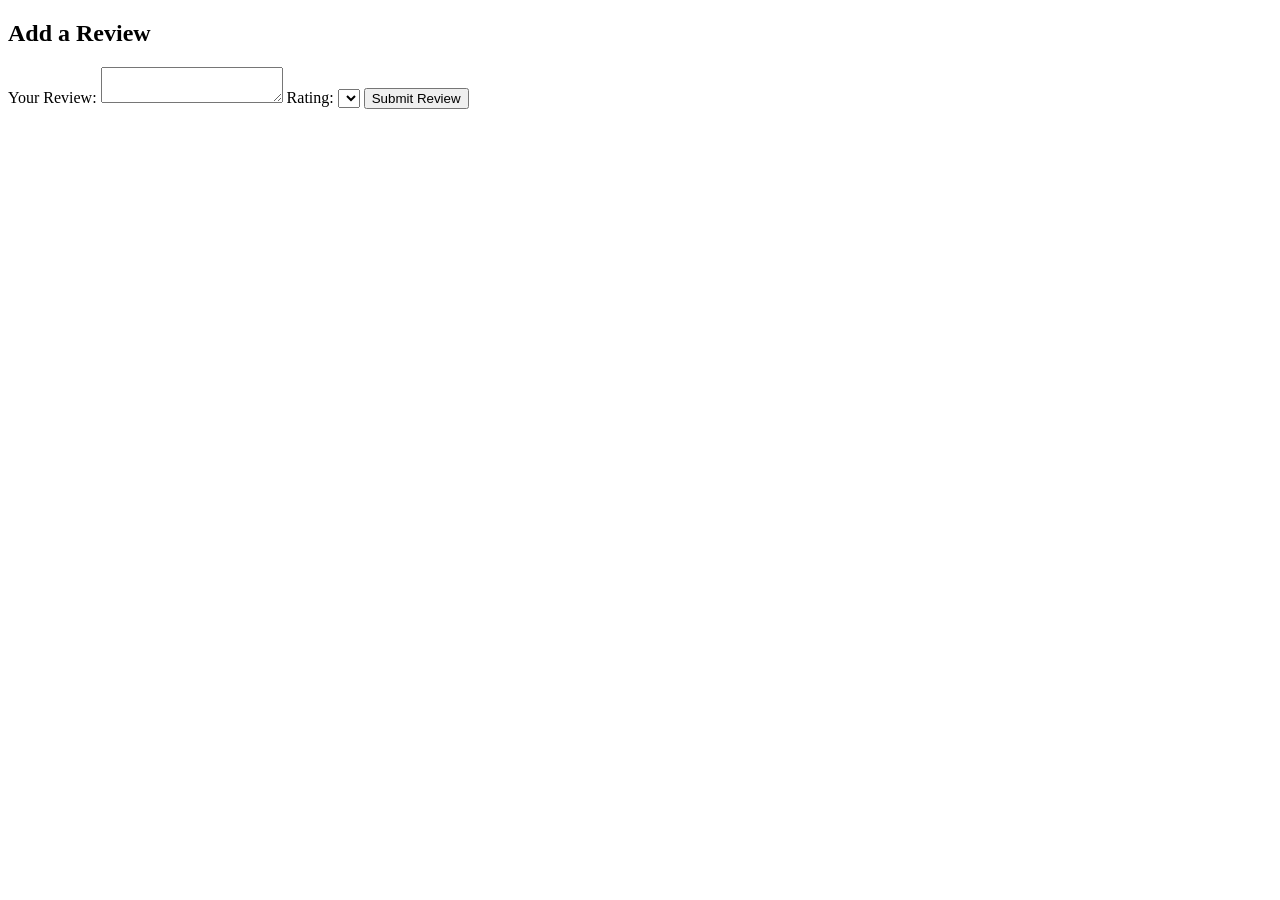
==== part4/add_review.html @ 9d0eb953 "Front end ending" ====
<!DOCTYPE html>
<html lang="en">
<head>
    <meta charset="UTF-8">
    <meta name="viewport" content="width=device-width, initial-scale=1.0">
    <title>Add Review</title>
    <link rel="stylesheet" href="styles.css">
</head>
<body>
    <main>
        <!-- Add something to idfentify the place you're reviewing -->
        <form id="review-form">
            <h2>Add a Review</h2>
            <label for="review">Your Review:</label>
            <textarea id="review" name="review" required></textarea>
            <label for="rating">Rating:</label>
            <select id="rating" name="rating" required>
                <!-- Options for rating -->
            </select>
            <button type="submit">Submit Review</button>
        </form>
    </main>
    <script src="scripts.js"></script>
</body>
</html>
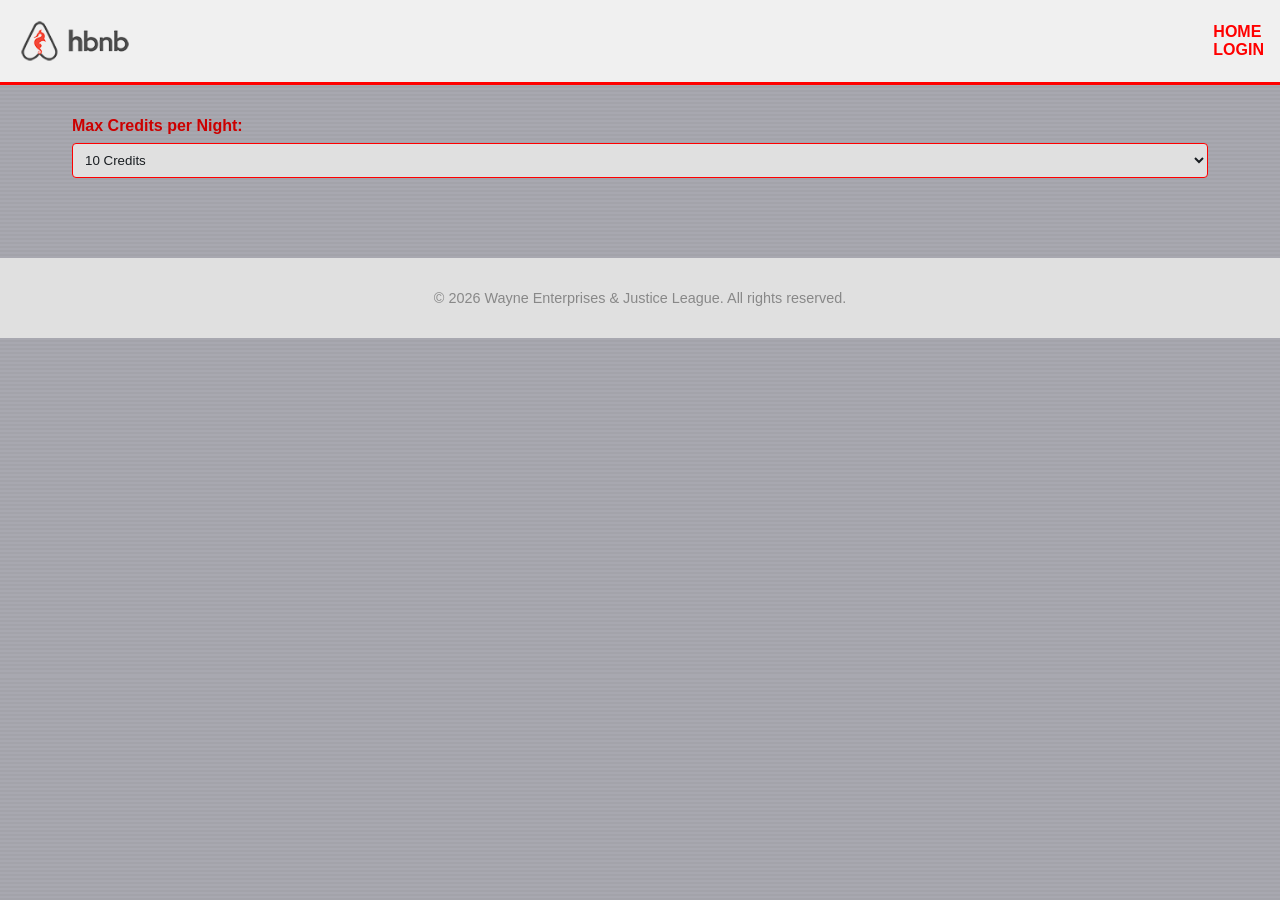
==== commit ae469986: "new remade front" ====
--- a/part4/add_review.html
+++ b/part4/add_review.html
@@ -3,23 +3,40 @@
 <head>
     <meta charset="UTF-8">
     <meta name="viewport" content="width=device-width, initial-scale=1.0">
-    <title>Add Review</title>
-    <link rel="stylesheet" href="styles.css">
+    <title>Add Review | DC Universe</title>
+    <link rel="stylesheet" href="style.css">
 </head>
 <body>
+    <header>
+        <img src="images/logo.png" alt="Logo" class="logo">
+        <nav>
+            <a href="index.html">Home</a>
+        </nav>
+    </header>
+
     <main>
-        <!-- Add something to idfentify the place you're reviewing -->
         <form id="review-form">
-            <h2>Add a Review</h2>
+            <h2>Leave a Review</h2>
+
             <label for="review">Your Review:</label>
-            <textarea id="review" name="review" required></textarea>
+            <textarea id="review" name="review" rows="5" required></textarea>
+
             <label for="rating">Rating:</label>
             <select id="rating" name="rating" required>
-                <!-- Options for rating -->
+                <option value="5">5 - Legendary</option>
+                <option value="4">4 - Great</option>
+                <option value="3">3 - Average</option>
+                <option value="2">2 - Poor</option>
+                <option value="1">1 - Terrible</option>
             </select>
-            <button type="submit">Submit Review</button>
+
+            <button type="submit" class="details-button">Submit Review</button>
         </form>
     </main>
-    <script src="scripts.js"></script>
+
+    <footer>
+        <p>© 2026 Wayne Enterprises & Justice League. All rights reserved.</p>
+    </footer>
+    <script src="script.js"></script>
 </body>
 </html>
--- a/part4/style.css
+++ b/part4/style.css
@@ -0,0 +1,184 @@
+/* Cyborg/High-Tech Theme */
+* {
+    box-sizing: border-box;
+    margin: 0;
+    padding: 0;
+    font-family: 'Segoe UI', Impact, sans-serif;
+}
+
+body {
+    background-color: #a8a8b0;
+    background-image: repeating-linear-gradient(
+        0deg,
+        transparent,
+        transparent 2px,
+        rgba(0,0,0,0.03) 2px,
+        rgba(0,0,0,0.03) 4px
+    ); /* effet grille métallique subtil */
+}
+
+header {
+    background-color: #f0f0f0; /* Lighter silver/grey header */
+    color: #1a1e22;
+    padding: 1rem;
+    display: flex;
+    justify-content: space-between;
+    align-items: center;
+    border-bottom: 3px solid #ff0000; /* Vibrant Red accent border */
+}
+
+.logo {
+    height: 50px;
+    width: auto;
+}
+
+nav a, .login-button {
+    color: #ff0000; /* Red accents on text */
+    text-decoration: none;
+    margin-left: 1.5rem;
+    font-weight: bold;
+    text-transform: uppercase;
+}
+
+nav a:hover, .login-button:hover {
+    color: #e0e0e0; /* Subtle hover effect */
+}
+
+main {
+    padding: 2rem;
+    max-width: 1200px;
+    margin: 0 auto;
+}
+
+/* CARDS: GUNMETAL GREY + RED ACCENTS */
+.place-card, .review-card {
+    margin: 20px;
+    padding: 10px;
+    border: 1px solid #ff0000; /* Red accent border */
+    border-radius: 10px;
+    background-color: #1a1e22; /* Gunmetal grey card background */
+    box-shadow: 0 4px 8px rgba(255, 0, 0, 0.3); /* subtle red accent shadow */
+    color: #e0e0e0; /* light text for cards */
+}
+
+.place-card h3 {
+    color: #ff0000; /* Vibrant Red headline for emphasis */
+    margin-bottom: 0.5rem;
+}
+
+.details-button {
+    display: inline-block;
+    margin-top: 10px;
+    padding: 8px 16px;
+    background-color: #ff0000; /* Red background */
+    color: #fff; /* White/Silver text for contrast */
+    text-decoration: none;
+    border-radius: 5px;
+    font-weight: bold;
+    border: none;
+}
+
+.details-button:hover {
+    background-color: #cc0000; /* Darker red hover */
+}
+
+.place-info {
+    line-height: 1.6;
+    margin-top: 1rem;
+}
+
+footer {
+    text-align: center;
+    padding: 2rem;
+    background-color: #e0e0e0; /* light grey footer */
+    color: #888;
+    font-size: 0.9rem;
+    margin-top: 2rem;
+}
+
+/* Form Styling: SILVER INPUTS + DARK TEXT */
+form {
+    background: #f0f0f0; /* Lighter silver form background */
+    padding: 2rem;
+    border-radius: 10px;
+    border: 1px solid #cc0000; /* red border accent */
+    color: #1a1e22; /* dark form text */
+}
+
+label {
+    display: block;
+    margin-bottom: 0.5rem;
+    color: #cc0000; /* red label accents */
+    font-weight: bold;
+}
+
+input, textarea, select {
+    width: 100%;
+    padding: 0.5rem;
+    margin-bottom: 1rem;
+    border-radius: 4px;
+    border: 1px solid #ff0000; /* red border */
+    background: #e0e0e0; /* dark silver input background */
+    color: #1a1e22; /* dark text */
+}
+
+/* Amenities Icons: REMOVE INVERT, DARK ICONS */
+.amenities-list {
+    list-style-type: none;
+    margin-top: 10px;
+    padding-left: 0;
+}
+
+.amenities-list li {
+    display: flex;
+    align-items: center;
+    margin-bottom: 8px;
+    color: #1a1e22; /* dark text in list */
+}
+
+.amenity-icon {
+    width: 24px;
+    height: auto;
+    margin-right: 10px;
+    /* Removed: filter: invert(1); */
+    /* Icons are now black/dark on silver */
+}
+
+/* --- MODAL STYLES: SILVER BOX + RED CLOSE --- */
+.modal {
+    display: none;
+    position: fixed; 
+    z-index: 1000; 
+    left: 0;
+    top: 0;
+    width: 100%; 
+    height: 100%; 
+    background-color: rgba(0, 0, 0, 0.7); 
+}
+
+.modal-content {
+    background-color: #f0f0f0; /* light silver box */
+    margin: 10% auto; 
+    padding: 30px;
+    border-radius: 8px;
+    width: 90%;
+    max-width: 500px;
+    box-shadow: 0 4px 15px rgba(255, 0, 0, 0.3); /* red shadow */
+    color: #1a1e22; /* dark modal text */
+}
+
+/* The Close 'X' Button: RED ACCENT */
+.close-button {
+    color: #ff0000; /* bright red accent */
+    float: right;
+    font-size: 28px;
+    font-weight: bold;
+    cursor: pointer;
+    margin-top: -10px;
+}
+
+.close-button:hover,
+.close-button:focus {
+    color: #cc0000; /* darker red hover */
+    text-decoration: none;
+}
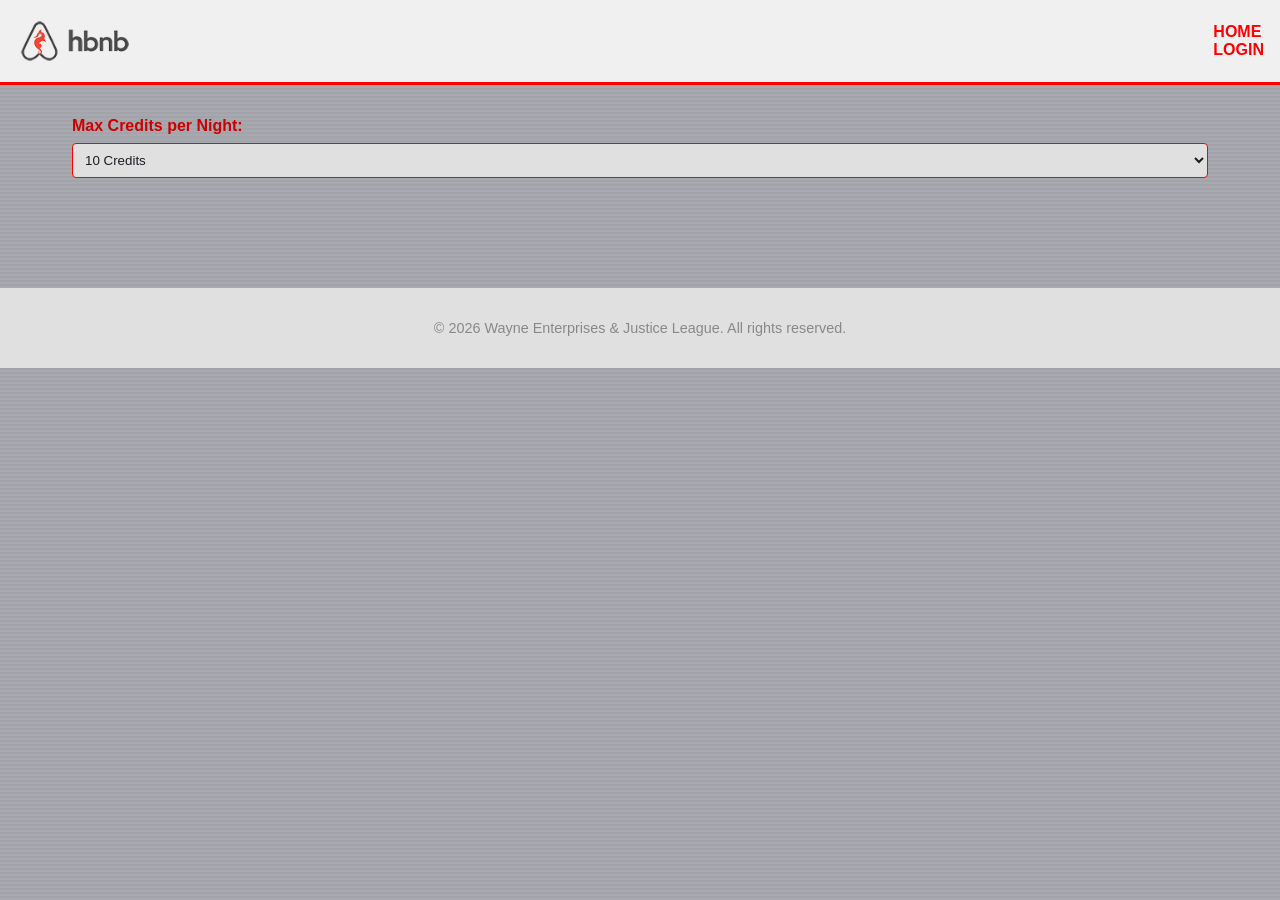
==== commit db677afd: "fix css padding and margin issues" ====
--- a/part4/add_review.html
+++ b/part4/add_review.html
@@ -11,6 +11,8 @@
         <img src="images/logo.png" alt="Logo" class="logo">
         <nav>
             <a href="index.html">Home</a>
+            <a href="login.html" id="login-link" class="login-button">Login</a>
+            <a href="#" id="logout-link" class="login-button" style="display: none;">Logout</a>
         </nav>
     </header>
 
--- a/part4/style.css
+++ b/part4/style.css
@@ -50,15 +50,53 @@
     margin: 0 auto;
 }
 
+/* --- THE GRID SYSTEM --- */
+#places-list {
+    display: grid;
+    /* This automatically creates as many 300px columns as will fit on the screen */
+    grid-template-columns: repeat(auto-fill, minmax(300px, 1fr));
+    gap: 25px; /* Spacing between the cards */
+    margin-top: 30px;
+}
+
 /* CARDS: GUNMETAL GREY + RED ACCENTS */
 .place-card, .review-card {
-    margin: 20px;
-    padding: 10px;
-    border: 1px solid #ff0000; /* Red accent border */
+    border: 1px solid #ff0000; 
     border-radius: 10px;
-    background-color: #1a1e22; /* Gunmetal grey card background */
-    box-shadow: 0 4px 8px rgba(255, 0, 0, 0.3); /* subtle red accent shadow */
-    color: #e0e0e0; /* light text for cards */
+    background-color: #1a1e22; 
+    box-shadow: 0 4px 8px rgba(255, 0, 0, 0.3); 
+    color: #e0e0e0; 
+    overflow: hidden; /* This keeps the image tucked inside the rounded corners */
+    transition: transform 0.2s ease, box-shadow 0.2s ease;
+}
+
+.place-card:hover {
+    transform: translateY(-5px);
+    box-shadow: 0 8px 16px rgba(255, 0, 0, 0.6);
+}
+
+/* We add the padding back ONLY for the text areas (reviews and the new card-content) */
+.review-card, .card-content {
+    padding: 20px;
+}
+
+/* Image on the Index Page Cards */
+.place-image {
+    width: 100%;
+    height: 200px;
+    object-fit: cover;
+    border-bottom: 2px solid #ff0000;
+    display: block;
+}
+
+/* Giant Image on the specific Place Details Page */
+.place-detail-image {
+    width: 100%;
+    max-height: 400px;
+    object-fit: cover;
+    border-radius: 8px;
+    border: 2px solid #ff0000;
+    margin-bottom: 20px;
 }
 
 .place-card h3 {
@@ -181,4 +219,30 @@
 .close-button:focus {
     color: #cc0000; /* darker red hover */
     text-decoration: none;
+}
+
+/* Custom Review Rating Icons */
+/* Custom Review Rating Icons - CYBORG UPGRADE */
+.review-rating {
+    margin-top: 12px;
+    display: flex;
+    gap: 6px; /* Slightly more breathing room between shields */
+    align-items: center;
+}
+
+.rating-icon {
+    width: 24px; /* Bumped up the size just a bit so they stand out */
+    height: 24px;
+    
+    /* THE CYBORG GLOW: Adds a high-tech red neon shadow around the shield */
+    filter: drop-shadow(0px 0px 4px rgba(255, 0, 0, 0.8));
+    
+    /* Prepares the icon for a smooth animation */
+    transition: transform 0.2s ease-in-out, filter 0.2s ease-in-out; 
+}
+
+/* Adds a slick, interactive feel when a user hovers their mouse over the rating */
+.rating-icon:hover {
+    transform: scale(1.2); /* Slightly enlarges the icon */
+    filter: drop-shadow(0px 0px 8px rgba(255, 0, 0, 1)); /* Intensifies the glow */
 }
